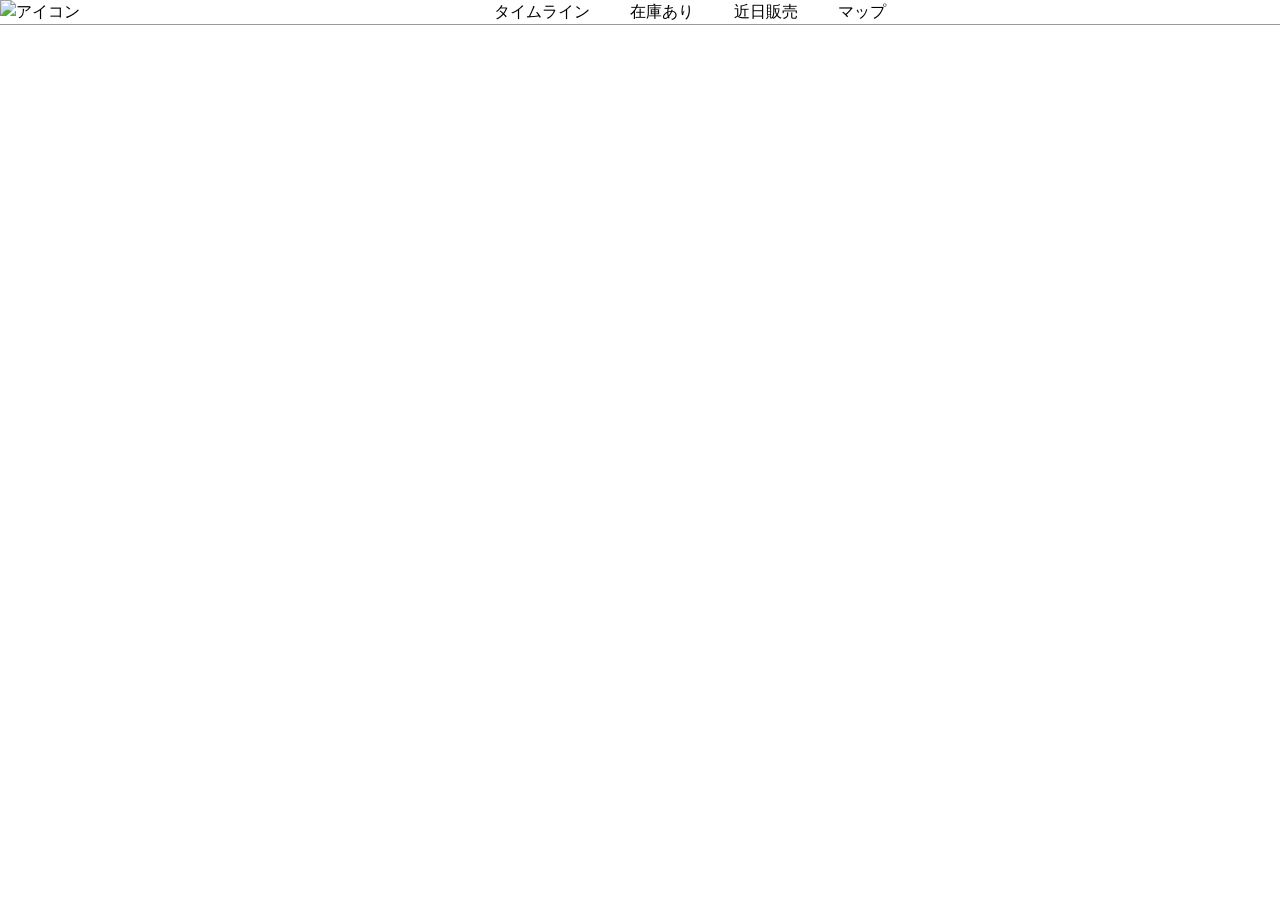
==== views/index.html @ 576b941f "ヘッダー完成" ====
<!DOCTYPE html>
<html>
  <head>
    <meta charset="utf-8" />
    <title>homepage-excercise1</title>
  </head>
  <body>
    <header id="header"></header>
    <main></main>
    <footer></footer>

    <script>
      fetch("header.html")
        .then((res) => res.text())
        .then((html) => {
          document.getElementById("header").innerHTML = html;
        });
    </script>
  </body>
</html>
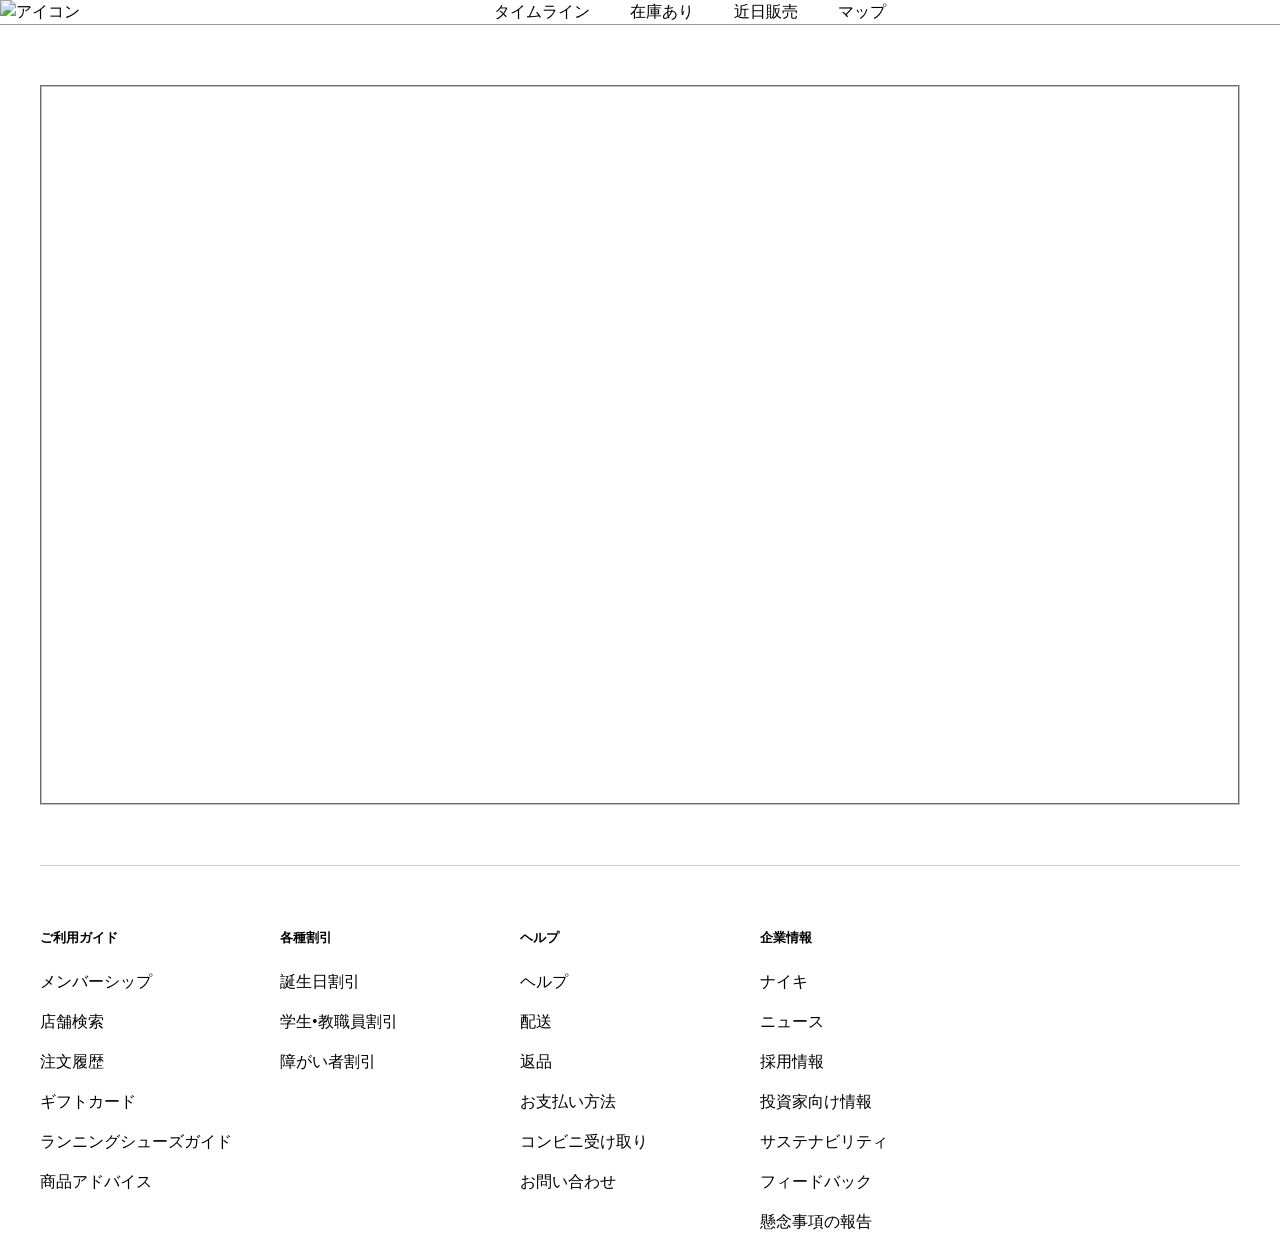
==== commit 4161078a: "フッター完成" ====
--- a/views/index.html
+++ b/views/index.html
@@ -6,8 +6,8 @@
   </head>
   <body>
     <header id="header"></header>
-    <main></main>
-    <footer></footer>
+    <main id="main"></main>
+    <footer id="footer"></footer>
 
     <script>
       fetch("header.html")
@@ -15,6 +15,16 @@
         .then((html) => {
           document.getElementById("header").innerHTML = html;
         });
+      fetch("main.html")
+        .then((res) => res.text())
+        .then((html) => {
+          document.getElementById("main").innerHTML = html;
+        });
+      fetch("footer.html")
+        .then((res) => res.text())
+        .then((html) => {
+          document.getElementById("footer").innerHTML = html;
+        });
     </script>
   </body>
 </html>
